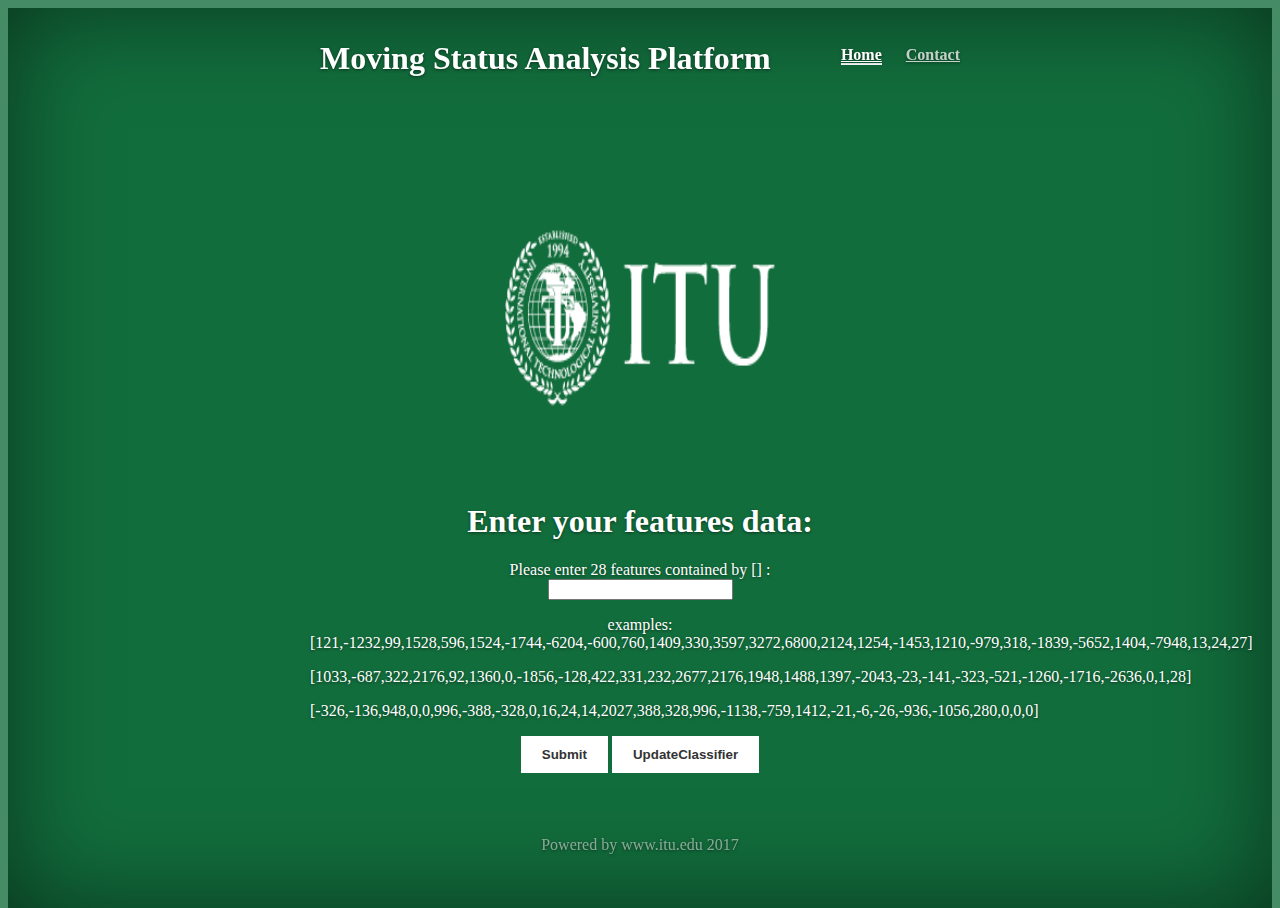
==== static/index.html @ c28649ca "this is the demo code of moving status and speed estimation" ====
<!DOCTYPE html>
<html lang="en">
  <head>
    <meta charset="utf-8">
    <meta http-equiv="X-UA-Compatible" content="IE=edge">
    <meta name="viewport" content="width=device-width, initial-scale=1">
    <!-- The above 3 meta tags *must* come first in the head; any other head content must come *after* these tags -->
    <meta name="description" content="">
    <meta name="author" content="">
    <link rel="icon" href="../../favicon.ico">

    <title>Cover Template for Bootstrap</title>

    <!-- Bootstrap core CSS -->
    <link href="../../dist/css/bootstrap.min.css" rel="stylesheet">

    <!-- IE10 viewport hack for Surface/desktop Windows 8 bug -->
    <link href="../../assets/css/ie10-viewport-bug-workaround.css" rel="stylesheet">

    <!-- Custom styles for this template -->
    <link href="cover.css" rel="stylesheet">

    <!-- Just for debugging purposes. Don't actually copy these 2 lines! -->
    <!--[if lt IE 9]><script src="../../assets/js/ie8-responsive-file-warning.js"></script><![endif]-->
    <script src="../../assets/js/ie-emulation-modes-warning.js"></script>

    <!-- HTML5 shim and Respond.js for IE8 support of HTML5 elements and media queries -->
    <!--[if lt IE 9]>
      <script src="https://oss.maxcdn.com/html5shiv/3.7.3/html5shiv.min.js"></script>
      <script src="https://oss.maxcdn.com/respond/1.4.2/respond.min.js"></script>
    <![endif]-->
    <script type="text/javascript" src="js/analysis.js"></script>
  </head>

  <body>

    <div class="site-wrapper">

      <div class="site-wrapper-inner">

        <div class="cover-container">

          <div class="masthead clearfix">
            <div class="inner">
              <h1 class="masthead-brand">Moving Status Analysis Platform</h1>
              <nav>
                <ul class="nav masthead-nav">
                  <li class="active"><a href="#">Home</a></li>
                  <li><a href="#">Contact</a></li>
                </ul>
              </nav>
            </div>
          </div>


          <div class="status-picture">
            <img style="padding-top:100px" height="180" src="itu.png" width="272" id="statusimage" title="status"><br>
            <p class="lead" id="speed"></p>
            
          </div>
          <div>
            <br>
            <br>
            <br>
          </div>

          <div class="inner cover">
            <h1 class="cover-heading">Enter your features data:</h1>
            <form>
              Please enter 28 features contained by [] :<br>
              <input type="text" id="features" required><br>
            </form>
            <p class="lead">examples:[121,-1232,99,1528,596,1524,-1744,-6204,-600,760,1409,330,3597,3272,6800,2124,1254,-1453,1210,-979,318,-1839,-5652,1404,-7948,13,24,27]</p>
            <p>[1033,-687,322,2176,92,1360,0,-1856,-128,422,331,232,2677,2176,1948,1488,1397,-2043,-23,-141,-323,-521,-1260,-1716,-2636,0,1,28]</p>
            <p>[-326,-136,948,0,0,996,-388,-328,0,16,24,14,2027,388,328,996,-1138,-759,1412,-21,-6,-26,-936,-1056,280,0,0,0]</p>
            <p class="lead">
              <button class="btn btn-lg btn-default" onclick="analysisFeatures()">Submit</button>
              <button class="btn btn-lg btn-default" onclick="trainForests()">UpdateClassifier</button>
            </p>
          </div>

          <div class="mastfoot">
            <div class="inner">
              <p>Powered by www.itu.edu 2017</p>
            </div>
          </div>

        </div>

      </div>

    </div>

    <!-- Bootstrap core JavaScript
    ================================================== -->
    <!-- Placed at the end of the document so the pages load faster -->
    <script src="https://ajax.googleapis.com/ajax/libs/jquery/1.12.4/jquery.min.js"></script>
    <script>window.jQuery || document.write('<script src="../../assets/js/vendor/jquery.min.js"><\/script>')</script>
    <script src="../../dist/js/bootstrap.min.js"></script>
    <!-- IE10 viewport hack for Surface/desktop Windows 8 bug -->
    <script src="../../assets/js/ie10-viewport-bug-workaround.js"></script>
    <!-- reference: http://giphy.com/search/mario -->
  </body>
</html>
---- static/cover.css ----
/*
 * Globals
 */

/* Links */
a,
a:focus,
a:hover {
  color: #fff;
}

/* Custom default button */
.btn-default,
.btn-default:hover,
.btn-default:focus {
  color: #333;
  text-shadow: none; /* Prevent inheritance from `body` */
  background-color: #fff;
  border: 1px solid #fff;
}


/*
 * Base structure
 */

html,
body {
  height: 100%;
  background-color: rgba(0,98,45,0.73);
}
body {
  color: #fff;
  text-align: center;
  text-shadow: 0 1px 3px rgba(0,0,0,.5);
}

/* Extra markup and styles for table-esque vertical and horizontal centering */
.site-wrapper {
  display: table;
  width: 100%;
  height: 100%; /* For at least Firefox */
  min-height: 100%;
  -webkit-box-shadow: inset 0 0 100px rgba(0,0,0,.5);
          box-shadow: inset 0 0 100px rgba(0,0,0,.5);
}
.site-wrapper-inner {
  display: table-cell;
  vertical-align: top;
}
.cover-container {
  margin-right: auto;
  margin-left: auto;
}

/* Padding for spacing */
.inner {
  padding: 30px;
}


/*
 * Header
 */
.masthead-brand {
  margin-top: 10px;
  margin-bottom: 10px;
}

.masthead-nav > li {
  display: inline-block;
}
.masthead-nav > li + li {
  margin-left: 20px;
}
.masthead-nav > li > a {
  padding-right: 0;
  padding-left: 0;
  font-size: 16px;
  font-weight: bold;
  color: #fff; /* IE8 proofing */
  color: rgba(255,255,255,.75);
  border-bottom: 2px solid transparent;
}
.masthead-nav > li > a:hover,
.masthead-nav > li > a:focus {
  background-color: transparent;
  border-bottom-color: #a9a9a9;
  border-bottom-color: rgba(255,255,255,.25);
}
.masthead-nav > .active > a,
.masthead-nav > .active > a:hover,
.masthead-nav > .active > a:focus {
  color: #fff;
  border-bottom-color: #fff;
}

@media (min-width: 768px) {
  .masthead-brand {
    float: left;
  }
  .masthead-nav {
    float: right;
  }
}


/*
 * Cover
 */

.cover {
  padding: 0 20px;
}
.cover .btn-lg {
  padding: 10px 20px;
  font-weight: bold;
}


/*
 * Footer
 */

.mastfoot {
  color: #999; /* IE8 proofing */
  color: rgba(255,255,255,.5);
}


/*
 * Affix and center
 */

@media (min-width: 768px) {
  /* Pull out the header and footer */
  .masthead {
    position: fixed;
    top: 0;
  }
  .mastfoot {
    position: fixed;
    bottom: 0;
  }
  /* Start the vertical centering */
  .site-wrapper-inner {
    vertical-align: middle;
  }
  /* Handle the widths */
  .masthead,
  .mastfoot,
  .cover-container {
    width: 100%; /* Must be percentage or pixels for horizontal alignment */
  }
}

@media (min-width: 992px) {
  .masthead,
  .mastfoot,
  .cover-container {
    width: 700px;
  }
}
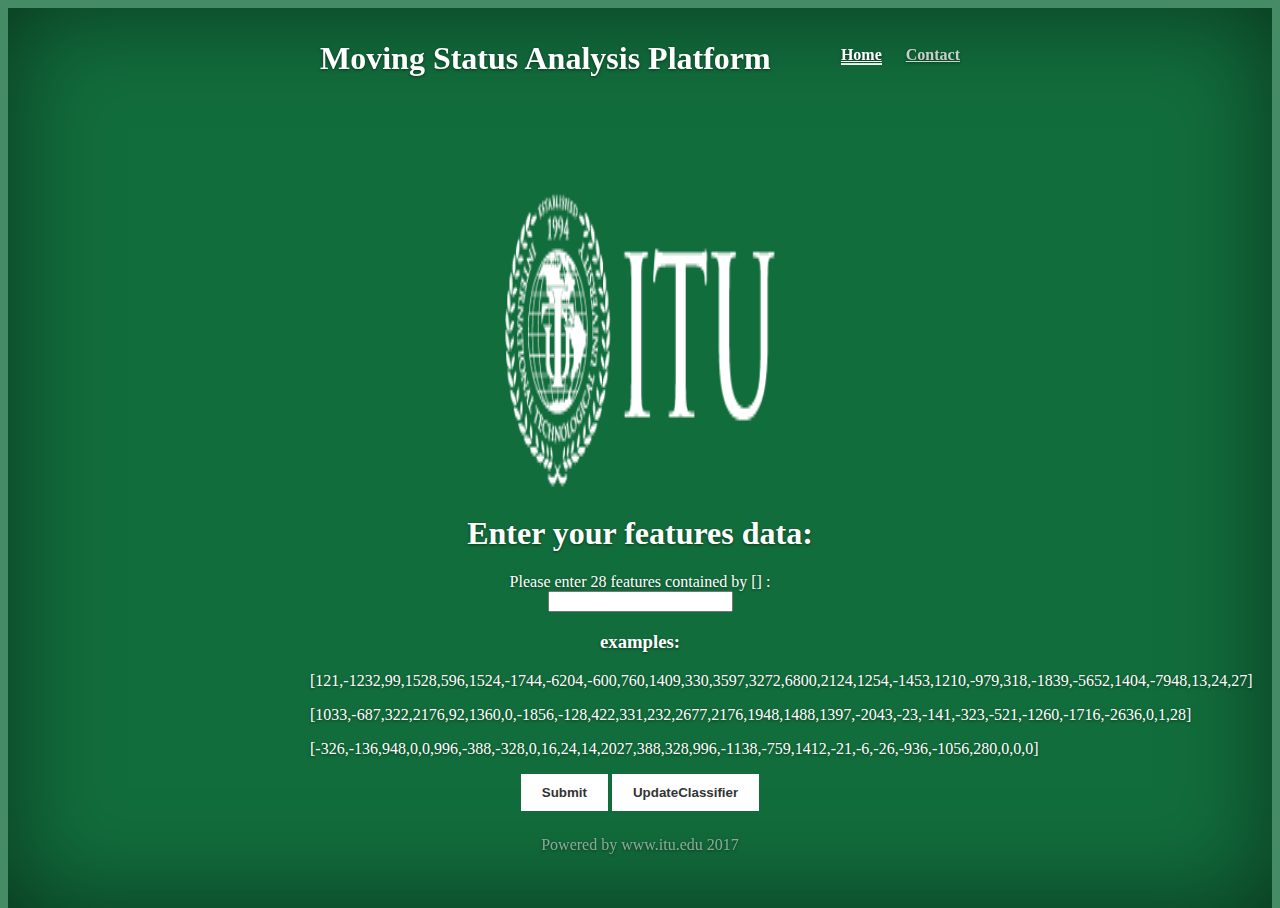
==== commit 8588daf7: "this update is to add css,js scripts to the folder, by Patrick" ====
--- a/static/index.html
+++ b/static/index.html
@@ -54,15 +54,9 @@
 
 
           <div class="status-picture">
-            <img style="padding-top:100px" height="180" src="itu.png" width="272" id="statusimage" title="status"><br>
+            <img style="padding-top:100px" height="300" src="itu.png" width="272" id="statusimage" title="status"><br>
             <p class="lead" id="speed"></p>
             
-          </div>
-          <div>
-            <br>
-            <br>
-            <br>
-          </div>
 
           <div class="inner cover">
             <h1 class="cover-heading">Enter your features data:</h1>
@@ -70,7 +64,8 @@
               Please enter 28 features contained by [] :<br>
               <input type="text" id="features" required><br>
             </form>
-            <p class="lead">examples:[121,-1232,99,1528,596,1524,-1744,-6204,-600,760,1409,330,3597,3272,6800,2124,1254,-1453,1210,-979,318,-1839,-5652,1404,-7948,13,24,27]</p>
+            <h3>examples:</h3>
+            <p>[121,-1232,99,1528,596,1524,-1744,-6204,-600,760,1409,330,3597,3272,6800,2124,1254,-1453,1210,-979,318,-1839,-5652,1404,-7948,13,24,27]</p>
             <p>[1033,-687,322,2176,92,1360,0,-1856,-128,422,331,232,2677,2176,1948,1488,1397,-2043,-23,-141,-323,-521,-1260,-1716,-2636,0,1,28]</p>
             <p>[-326,-136,948,0,0,996,-388,-328,0,16,24,14,2027,388,328,996,-1138,-759,1412,-21,-6,-26,-936,-1056,280,0,0,0]</p>
             <p class="lead">
